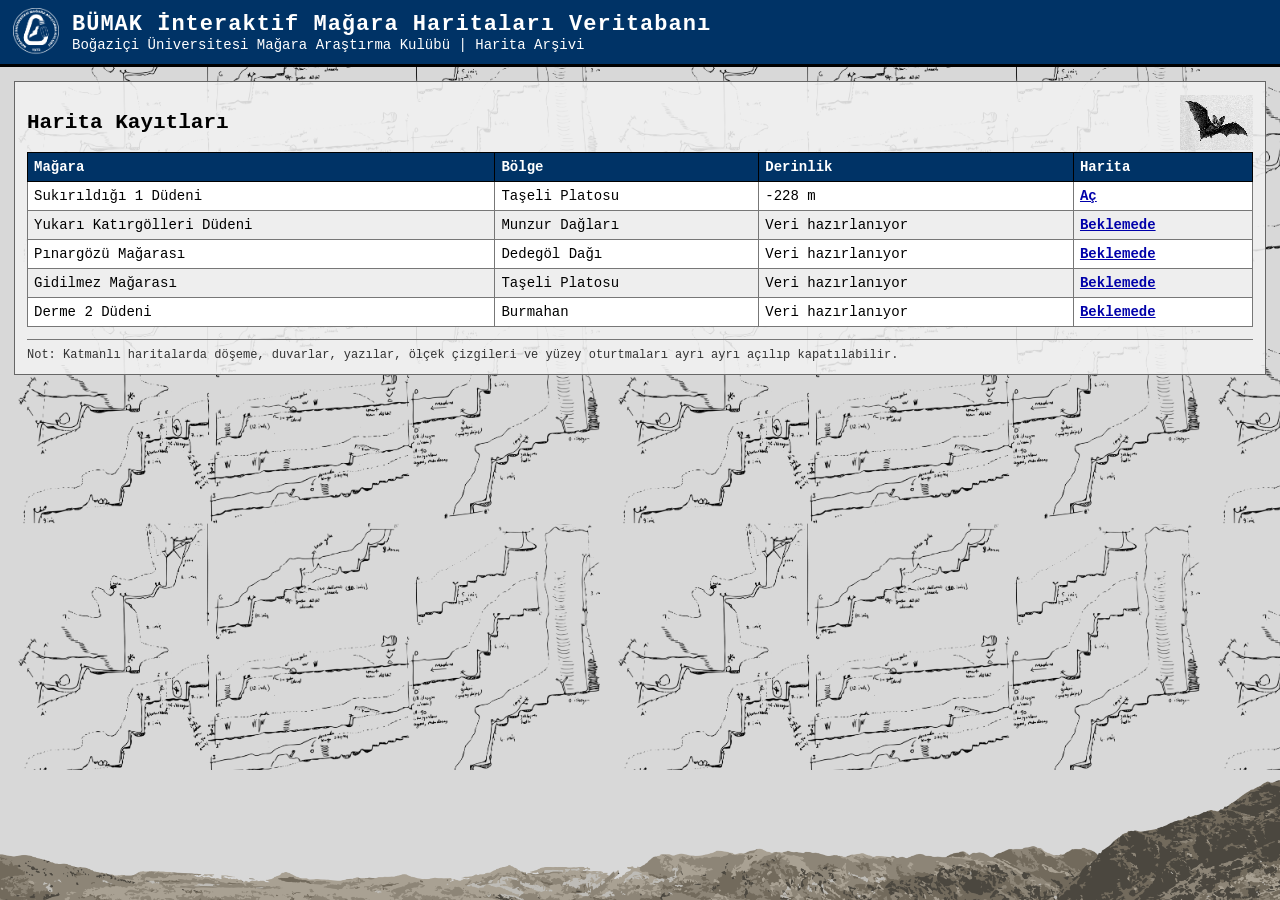
==== index.html @ cbbcb0da "Update index.html" ====
<!DOCTYPE html>
<html lang="tr">
<head>
  <meta charset="UTF-8">
  <title>BÜMAK Cave Map Database</title>
  <style>
    body {
  margin: 0;
  background: #d8d8d8;
  background-image: url("eskiz.png");
  background-repeat: repeat;
  background-size: 600px auto;
  background-attachment: fixed;
  color: #000;
  font-family: "Courier New", monospace;
  font-size: 14px;
  min-height: 100vh;
  display: flex;
  flex-direction: column;
}

    .topbar {
  background: #003366;
  color: white;
  padding: 8px 12px;
  border-bottom: 3px solid #000;
  display: flex;
  align-items: center;
  gap: 12px;
}

    .topbar h1 {
      margin: 0;
      font-size: 22px;
      letter-spacing: 1px;
    }

    .container {
  margin: 14px;
  background: rgba(242, 242, 242, 0.88);
  border: 1px solid #666;
  padding: 12px;
}

    table {
      width: 100%;
      border-collapse: collapse;
      background: white;
    }

    th {
      background: #003366;
      color: white;
      text-align: left;
      padding: 6px;
      border: 1px solid #000;
    }

    td {
      padding: 6px;
      border: 1px solid #777;
    }

    tr:nth-child(even) {
      background: #eeeeee;
    }

    a {
      color: #0000aa;
      font-weight: bold;
    }

    .footer {
      margin-top: 12px;
      font-size: 12px;
      color: #333;
      border-top: 1px solid #777;
      padding-top: 8px;
    }
    .top-logo {
  height: 48px;
  width: 48px;
  object-fit: contain;
}

.archive-header {
  display: flex;
  align-items: center;
  justify-content: space-between;
}

.bat-gif {
  height: 55px;
  image-rendering: pixelated;
}

.mountain-banner {
  width: 100%;
  overflow: hidden;
  border-top: 3px solid #d8d8d8;
  background: #d8d8d8;
  margin-top: auto;
}

.mountain-banner img {
  width: 100%;
  height: auto;
  display: block;
}
  </style>
</head>

<body>

<div class="topbar">
  <img src="bumak-logo.png" class="top-logo" alt="BÜMAK logo">
  <div>
    <h1>BÜMAK İnteraktif Mağara Haritaları Veritabanı</h1>
    <div>Boğaziçi Üniversitesi Mağara Araştırma Kulübü | Harita Arşivi</div>
  </div>
</div>

<div class="container">

<div class="archive-header">
  <h2>Harita Kayıtları</h2>
  <img src="bat.gif" class="bat-gif" alt="uçan yarasa">
</div>

  <table>
    <thead>
      <tr>
        <th>Mağara</th>
        <th>Bölge</th>
        <th>Derinlik</th>
        <th>Harita</th>
      </tr>
    </thead>

    <tbody>
      <tr>
        <td>Sukırıldığı 1 Düdeni</td>
        <td>Taşeli Platosu</td>
        <td>-228 m</td>
        <td><a href="sukirildigi.html">Aç</a></td>
      </tr>

      <tr>
        <td>Yukarı Katırgölleri Düdeni</td>
        <td>Munzur Dağları</td>
        <td>Veri hazırlanıyor</td>
        <td><a href="#">Beklemede</a></td>
      </tr>

      <tr>
        <td>Pınargözü Mağarası</td>
        <td>Dedegöl Dağı</td>
        <td>Veri hazırlanıyor</td>
        <td><a href="#">Beklemede</a></td>
      </tr>

      <tr>
        <td>Gidilmez Mağarası</td>
        <td>Taşeli Platosu</td>
        <td>Veri hazırlanıyor</td>
        <td><a href="#">Beklemede</a></td>
      </tr>

      <tr>
        <td>Derme 2 Düdeni</td>
        <td>Burmahan</td>
        <td>Veri hazırlanıyor</td>
        <td><a href="#">Beklemede</a></td>
      </tr>
    </tbody>
  </table>

  <div class="footer">
    Not: Katmanlı haritalarda döşeme, duvarlar, yazılar, ölçek çizgileri ve yüzey oturtmaları ayrı ayrı açılıp kapatılabilir.
  </div>

</div>
  
<div class="mountain-banner">
  <img src="mountains.png" alt="dağ panoraması">
</div>
  
</body>
</html>
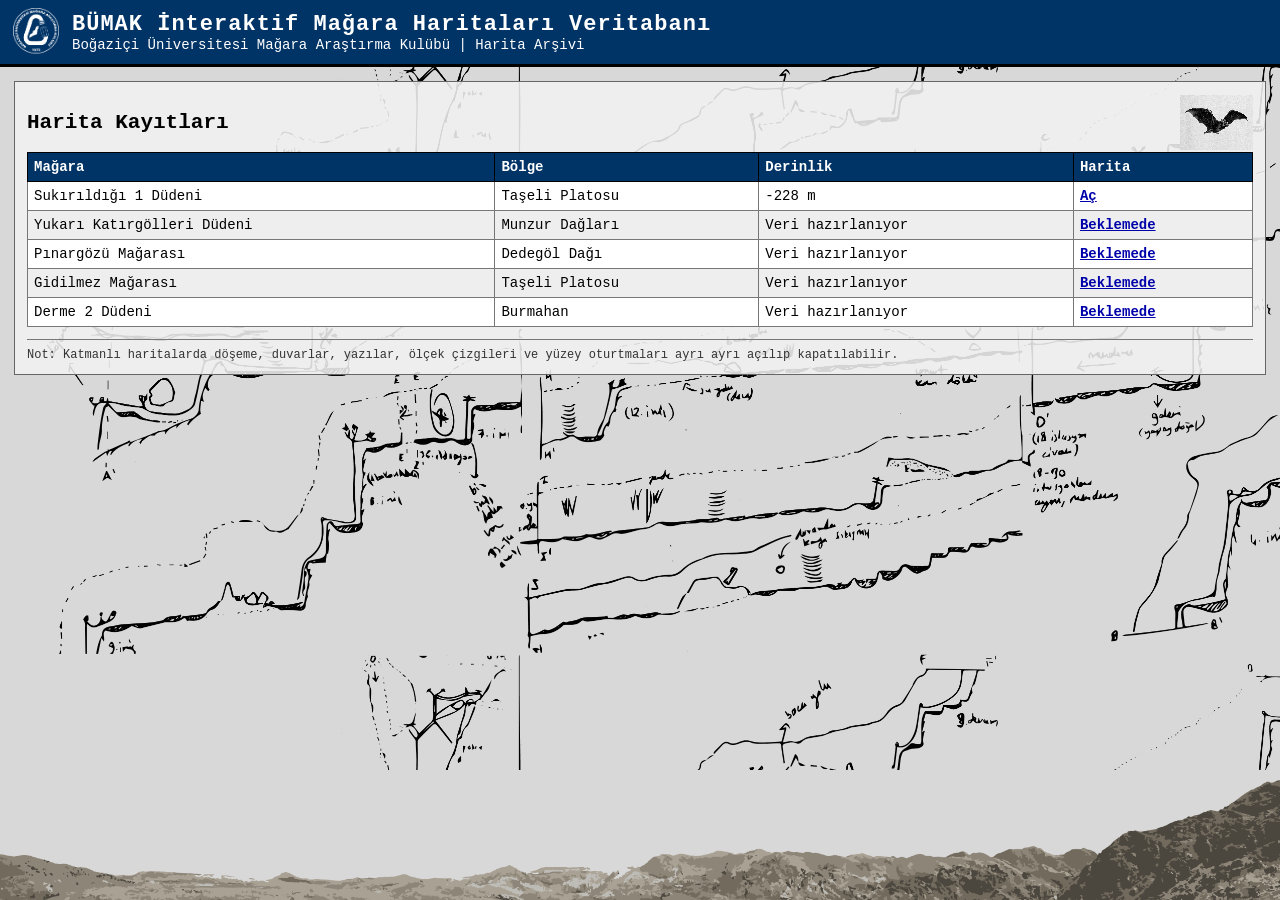
==== commit dd587036: "Update index.html" ====
--- a/index.html
+++ b/index.html
@@ -9,7 +9,7 @@
   background: #d8d8d8;
   background-image: url("eskiz.png");
   background-repeat: repeat;
-  background-size: 600px auto;
+  background-size: 1500px auto;
   background-attachment: fixed;
   color: #000;
   font-family: "Courier New", monospace;
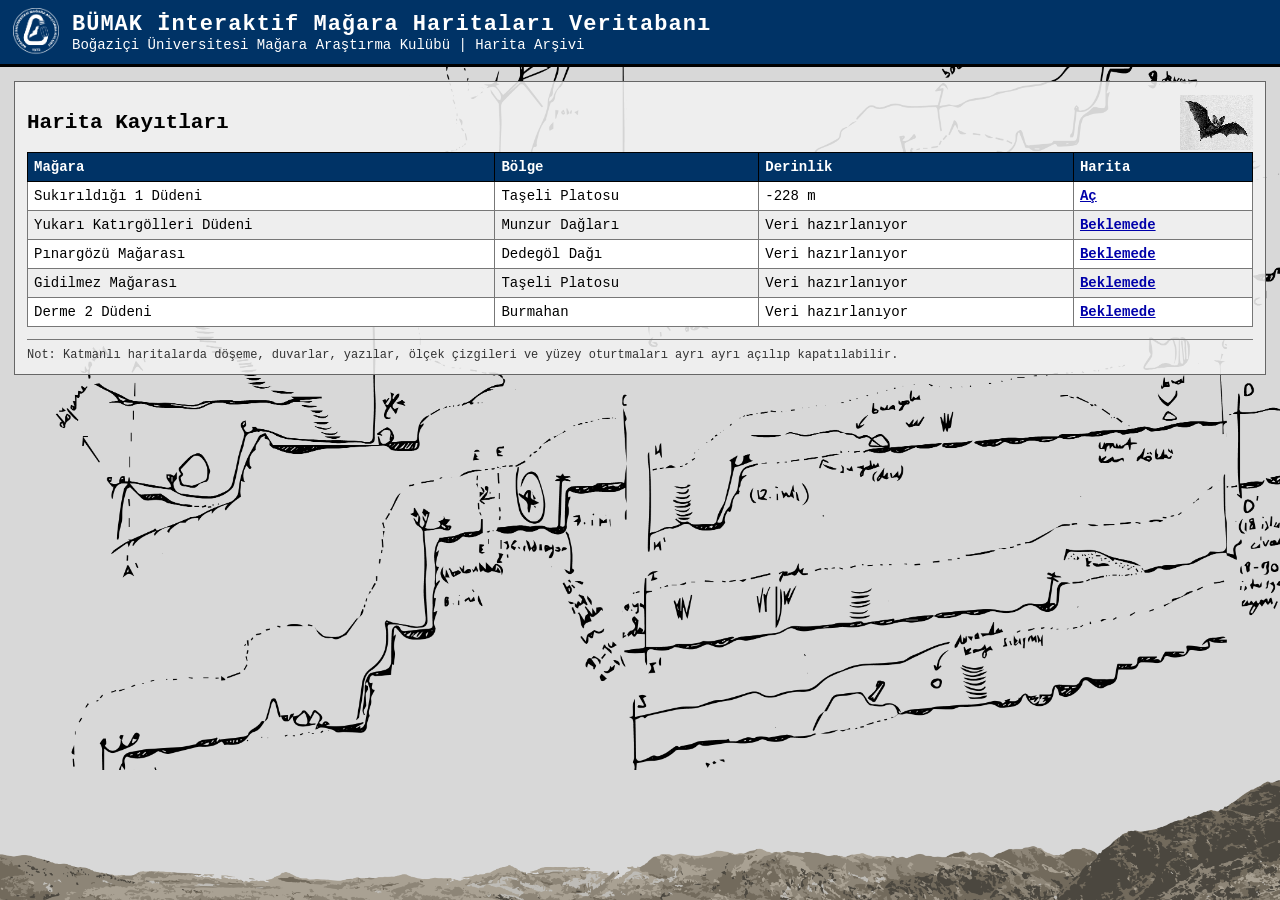
==== commit e6ae3955: "Update index.html" ====
--- a/index.html
+++ b/index.html
@@ -9,7 +9,7 @@
   background: #d8d8d8;
   background-image: url("eskiz.png");
   background-repeat: repeat;
-  background-size: 1500px auto;
+  background-size: 1800px auto;
   background-attachment: fixed;
   color: #000;
   font-family: "Courier New", monospace;
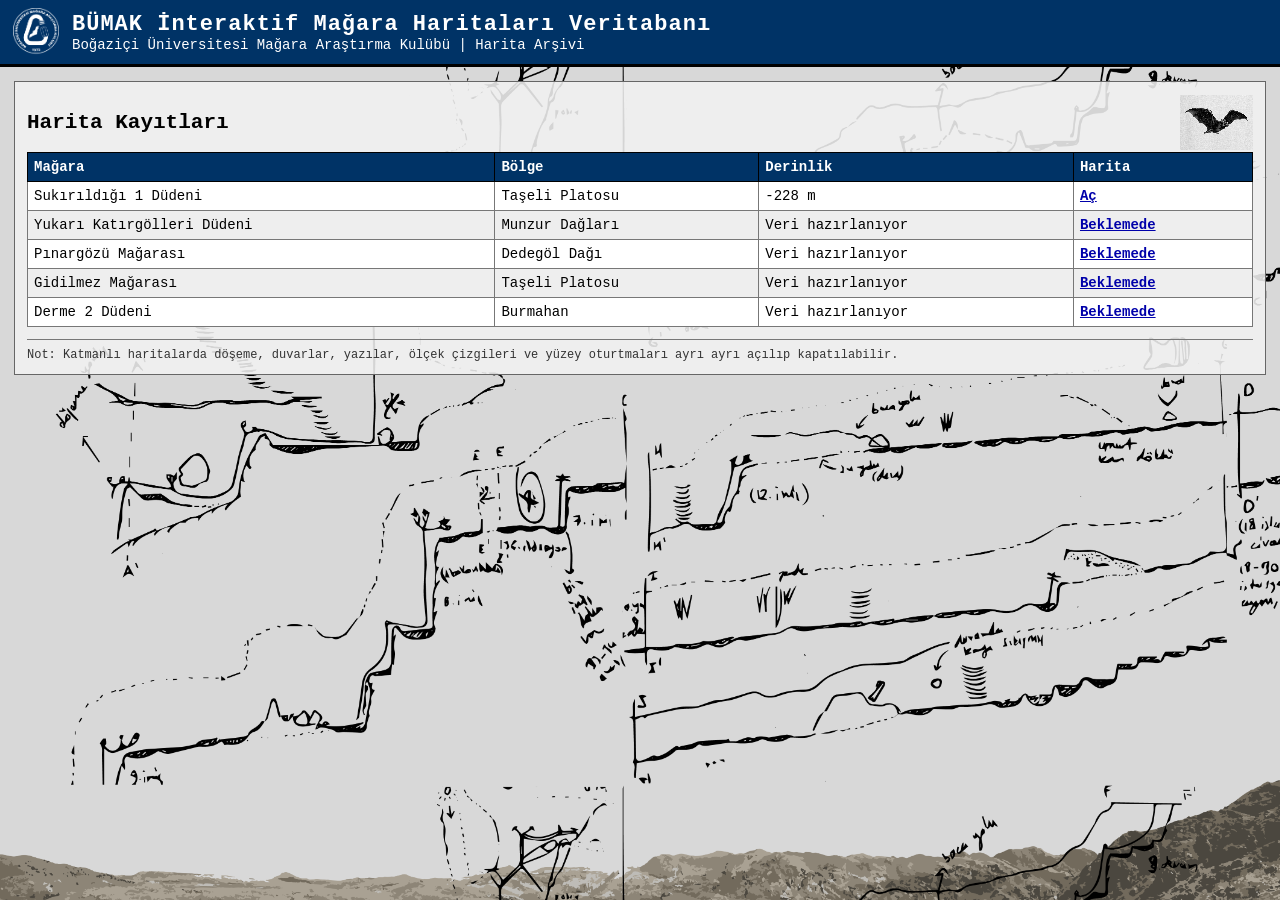
==== commit 90d386f2: "Update index.html" ====
--- a/index.html
+++ b/index.html
@@ -3,31 +3,33 @@
 <head>
   <meta charset="UTF-8">
   <title>BÜMAK Cave Map Database</title>
+
   <style>
     body {
-  margin: 0;
-  background: #d8d8d8;
-  background-image: url("eskiz.png");
-  background-repeat: repeat;
-  background-size: 1800px auto;
-  background-attachment: fixed;
-  color: #000;
-  font-family: "Courier New", monospace;
-  font-size: 14px;
-  min-height: 100vh;
-  display: flex;
-  flex-direction: column;
-}
+      margin: 0;
+      background-color: #d8d8d8;
+      background-image: url("eskiz.png"), url("mountains.png");
+      background-repeat: repeat, no-repeat;
+      background-size: 1800px auto, 100% auto;
+      background-position: top left, bottom center;
+      background-attachment: fixed, fixed;
+      color: #000;
+      font-family: "Courier New", monospace;
+      font-size: 14px;
+      min-height: 100vh;
+      display: flex;
+      flex-direction: column;
+    }
 
     .topbar {
-  background: #003366;
-  color: white;
-  padding: 8px 12px;
-  border-bottom: 3px solid #000;
-  display: flex;
-  align-items: center;
-  gap: 12px;
-}
+      background: #003366;
+      color: white;
+      padding: 8px 12px;
+      border-bottom: 3px solid #000;
+      display: flex;
+      align-items: center;
+      gap: 12px;
+    }
 
     .topbar h1 {
       margin: 0;
@@ -36,11 +38,11 @@
     }
 
     .container {
-  margin: 14px;
-  background: rgba(242, 242, 242, 0.88);
-  border: 1px solid #666;
-  padding: 12px;
-}
+      margin: 14px;
+      background: rgba(242, 242, 242, 0.88);
+      border: 1px solid #666;
+      padding: 12px;
+    }
 
     table {
       width: 100%;
@@ -77,113 +79,103 @@
       border-top: 1px solid #777;
       padding-top: 8px;
     }
+
     .top-logo {
-  height: 48px;
-  width: 48px;
-  object-fit: contain;
-}
+      height: 48px;
+      width: 48px;
+      object-fit: contain;
+    }
 
-.archive-header {
-  display: flex;
-  align-items: center;
-  justify-content: space-between;
-}
+    .archive-header {
+      display: flex;
+      align-items: center;
+      justify-content: space-between;
+    }
 
-.bat-gif {
-  height: 55px;
-  image-rendering: pixelated;
-}
+    .bat-gif {
+      height: 55px;
+      image-rendering: pixelated;
+    }
 
-.mountain-banner {
-  width: 100%;
-  overflow: hidden;
-  border-top: 3px solid #d8d8d8;
-  background: #d8d8d8;
-  margin-top: auto;
-}
-
-.mountain-banner img {
-  width: 100%;
-  height: auto;
-  display: block;
-}
+    .spacer {
+      flex: 1;
+      min-height: 220px;
+    }
   </style>
 </head>
 
 <body>
 
-<div class="topbar">
-  <img src="bumak-logo.png" class="top-logo" alt="BÜMAK logo">
-  <div>
-    <h1>BÜMAK İnteraktif Mağara Haritaları Veritabanı</h1>
-    <div>Boğaziçi Üniversitesi Mağara Araştırma Kulübü | Harita Arşivi</div>
-  </div>
-</div>
-
-<div class="container">
-
-<div class="archive-header">
-  <h2>Harita Kayıtları</h2>
-  <img src="bat.gif" class="bat-gif" alt="uçan yarasa">
-</div>
-
-  <table>
-    <thead>
-      <tr>
-        <th>Mağara</th>
-        <th>Bölge</th>
-        <th>Derinlik</th>
-        <th>Harita</th>
-      </tr>
-    </thead>
-
-    <tbody>
-      <tr>
-        <td>Sukırıldığı 1 Düdeni</td>
-        <td>Taşeli Platosu</td>
-        <td>-228 m</td>
-        <td><a href="sukirildigi.html">Aç</a></td>
-      </tr>
-
-      <tr>
-        <td>Yukarı Katırgölleri Düdeni</td>
-        <td>Munzur Dağları</td>
-        <td>Veri hazırlanıyor</td>
-        <td><a href="#">Beklemede</a></td>
-      </tr>
-
-      <tr>
-        <td>Pınargözü Mağarası</td>
-        <td>Dedegöl Dağı</td>
-        <td>Veri hazırlanıyor</td>
-        <td><a href="#">Beklemede</a></td>
-      </tr>
-
-      <tr>
-        <td>Gidilmez Mağarası</td>
-        <td>Taşeli Platosu</td>
-        <td>Veri hazırlanıyor</td>
-        <td><a href="#">Beklemede</a></td>
-      </tr>
-
-      <tr>
-        <td>Derme 2 Düdeni</td>
-        <td>Burmahan</td>
-        <td>Veri hazırlanıyor</td>
-        <td><a href="#">Beklemede</a></td>
-      </tr>
-    </tbody>
-  </table>
-
-  <div class="footer">
-    Not: Katmanlı haritalarda döşeme, duvarlar, yazılar, ölçek çizgileri ve yüzey oturtmaları ayrı ayrı açılıp kapatılabilir.
+  <div class="topbar">
+    <img src="bumak-logo.png" class="top-logo" alt="BÜMAK logo">
+    <div>
+      <h1>BÜMAK İnteraktif Mağara Haritaları Veritabanı</h1>
+      <div>Boğaziçi Üniversitesi Mağara Araştırma Kulübü | Harita Arşivi</div>
+    </div>
   </div>
 
-</div>
-  
-<div class="mountain-banner">
-  <img src="mountains.png" alt="dağ panoraması">
-</div>
-  
+  <div class="container">
+
+    <div class="archive-header">
+      <h2>Harita Kayıtları</h2>
+      <img src="bat.gif" class="bat-gif" alt="uçan yarasa">
+    </div>
+
+    <table>
+      <thead>
+        <tr>
+          <th>Mağara</th>
+          <th>Bölge</th>
+          <th>Derinlik</th>
+          <th>Harita</th>
+        </tr>
+      </thead>
+
+      <tbody>
+        <tr>
+          <td>Sukırıldığı 1 Düdeni</td>
+          <td>Taşeli Platosu</td>
+          <td>-228 m</td>
+          <td><a href="sukirildigi.html">Aç</a></td>
+        </tr>
+
+        <tr>
+          <td>Yukarı Katırgölleri Düdeni</td>
+          <td>Munzur Dağları</td>
+          <td>Veri hazırlanıyor</td>
+          <td><a href="#">Beklemede</a></td>
+        </tr>
+
+        <tr>
+          <td>Pınargözü Mağarası</td>
+          <td>Dedegöl Dağı</td>
+          <td>Veri hazırlanıyor</td>
+          <td><a href="#">Beklemede</a></td>
+        </tr>
+
+        <tr>
+          <td>Gidilmez Mağarası</td>
+          <td>Taşeli Platosu</td>
+          <td>Veri hazırlanıyor</td>
+          <td><a href="#">Beklemede</a></td>
+        </tr>
+
+        <tr>
+          <td>Derme 2 Düdeni</td>
+          <td>Burmahan</td>
+          <td>Veri hazırlanıyor</td>
+          <td><a href="#">Beklemede</a></td>
+        </tr>
+      </tbody>
+    </table>
+
+    <div class="footer">
+      Not: Katmanlı haritalarda döşeme, duvarlar, yazılar, ölçek çizgileri ve yüzey oturtmaları ayrı ayrı açılıp kapatılabilir.
+    </div>
+
+  </div>
+
+  <div class="spacer"></div>
+
 </body>
 </html>
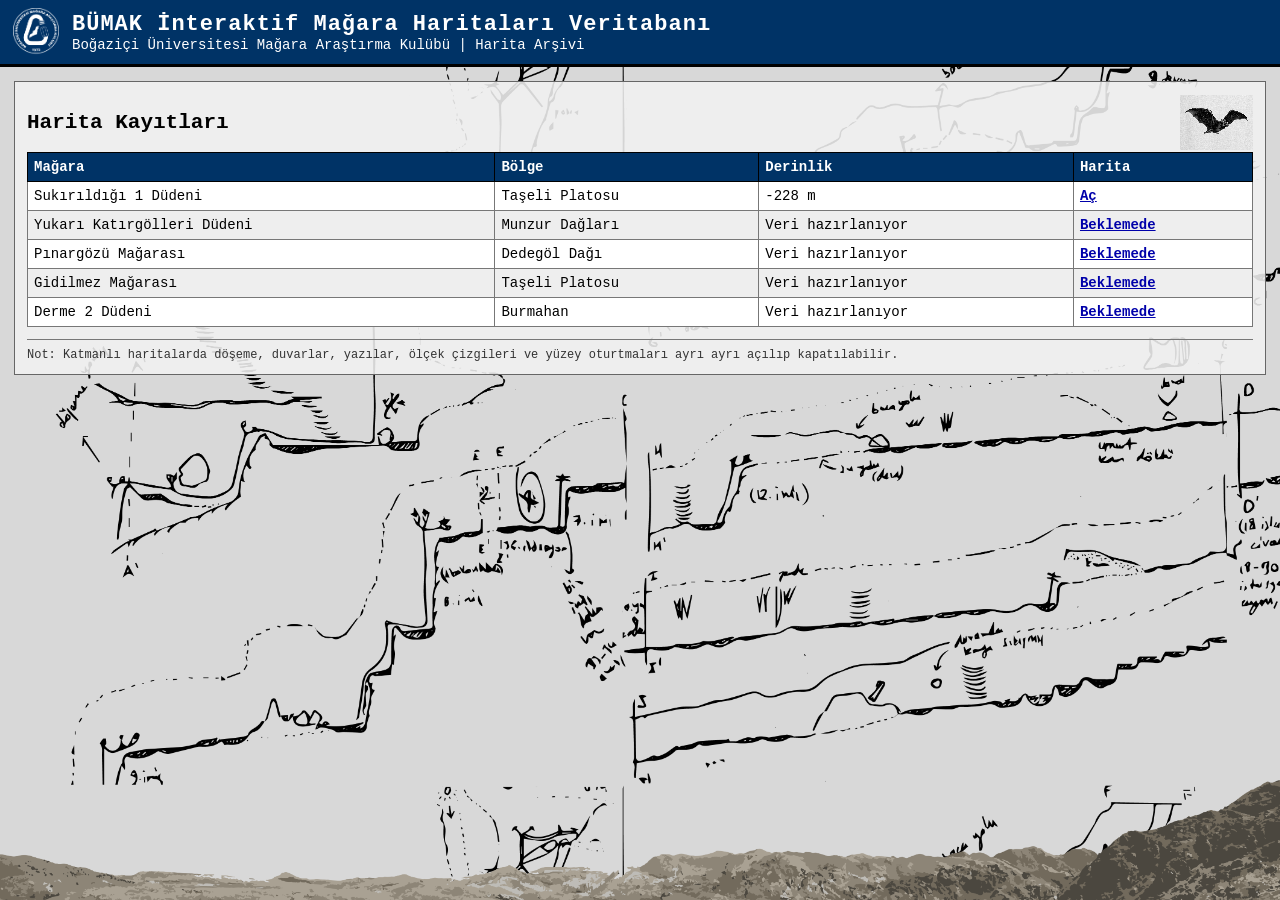
==== commit f36d6743: "Update index.html" ====
--- a/index.html
+++ b/index.html
@@ -8,11 +8,10 @@
     body {
       margin: 0;
       background-color: #d8d8d8;
-      background-image: url("eskiz.png"), url("mountains.png");
-      background-repeat: repeat, no-repeat;
-      background-size: 1800px auto, 100% auto;
-      background-position: top left, bottom center;
-      background-attachment: fixed, fixed;
+      background-image: url("eskiz.png");
+      background-repeat: repeat;
+      background-size: 1800px auto;
+      background-attachment: fixed;
       color: #000;
       font-family: "Courier New", monospace;
       font-size: 14px;
@@ -37,11 +36,28 @@
       letter-spacing: 1px;
     }
 
+    .top-logo {
+      height: 48px;
+      width: 48px;
+      object-fit: contain;
+    }
+
     .container {
       margin: 14px;
       background: rgba(242, 242, 242, 0.88);
       border: 1px solid #666;
       padding: 12px;
+    }
+
+    .archive-header {
+      display: flex;
+      align-items: center;
+      justify-content: space-between;
+    }
+
+    .bat-gif {
+      height: 55px;
+      image-rendering: pixelated;
     }
 
     table {
@@ -80,26 +96,22 @@
       padding-top: 8px;
     }
 
-    .top-logo {
-      height: 48px;
-      width: 48px;
-      object-fit: contain;
+    .spacer {
+      flex: 1;
+      min-height: 140px;
     }
 
-    .archive-header {
-      display: flex;
-      align-items: center;
-      justify-content: space-between;
+    .mountain-banner {
+      width: 100%;
+      overflow: hidden;
+      background: transparent;
+      margin-top: auto;
     }
 
-    .bat-gif {
-      height: 55px;
-      image-rendering: pixelated;
-    }
-
-    .spacer {
-      flex: 1;
-      min-height: 220px;
+    .mountain-banner img {
+      width: 100%;
+      height: auto;
+      display: block;
     }
   </style>
 </head>
@@ -177,5 +189,9 @@
 
   <div class="spacer"></div>
 
+  <div class="mountain-banner">
+    <img src="mountains.png" alt="dağ panoraması">
+  </div>
+
 </body>
 </html>
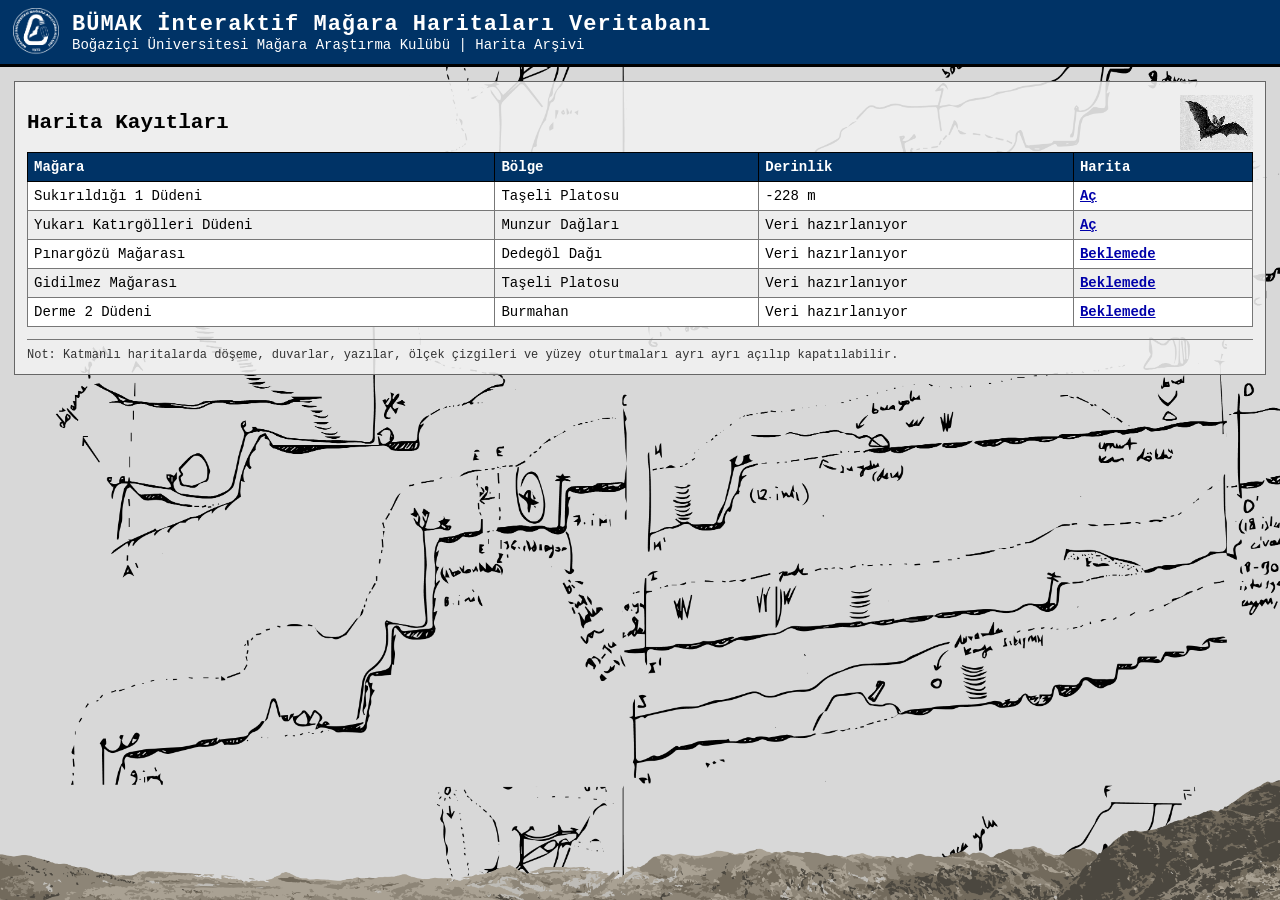
==== commit cb966412: "Update index.html" ====
--- a/index.html
+++ b/index.html
@@ -155,7 +155,7 @@
           <td>Yukarı Katırgölleri Düdeni</td>
           <td>Munzur Dağları</td>
           <td>Veri hazırlanıyor</td>
-          <td><a href="#">Beklemede</a></td>
+          <td><a href="yukarikatir.html">Aç</a></td>
         </tr>
 
         <tr>
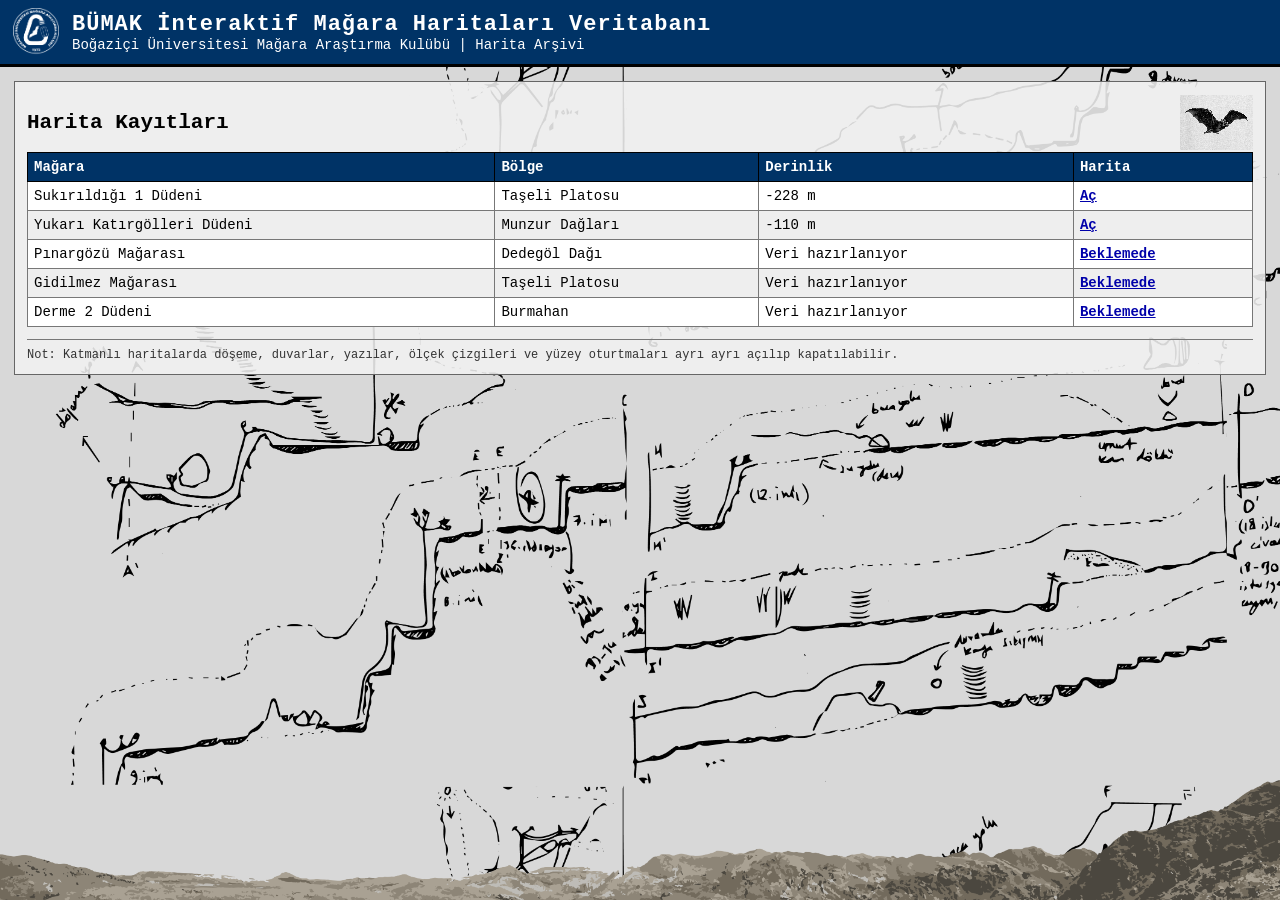
==== commit 67b93f9d: "Update index.html" ====
--- a/index.html
+++ b/index.html
@@ -154,7 +154,7 @@
         <tr>
           <td>Yukarı Katırgölleri Düdeni</td>
           <td>Munzur Dağları</td>
-          <td>Veri hazırlanıyor</td>
+          <td>-110 m</td>
           <td><a href="yukarikatir.html">Aç</a></td>
         </tr>
 
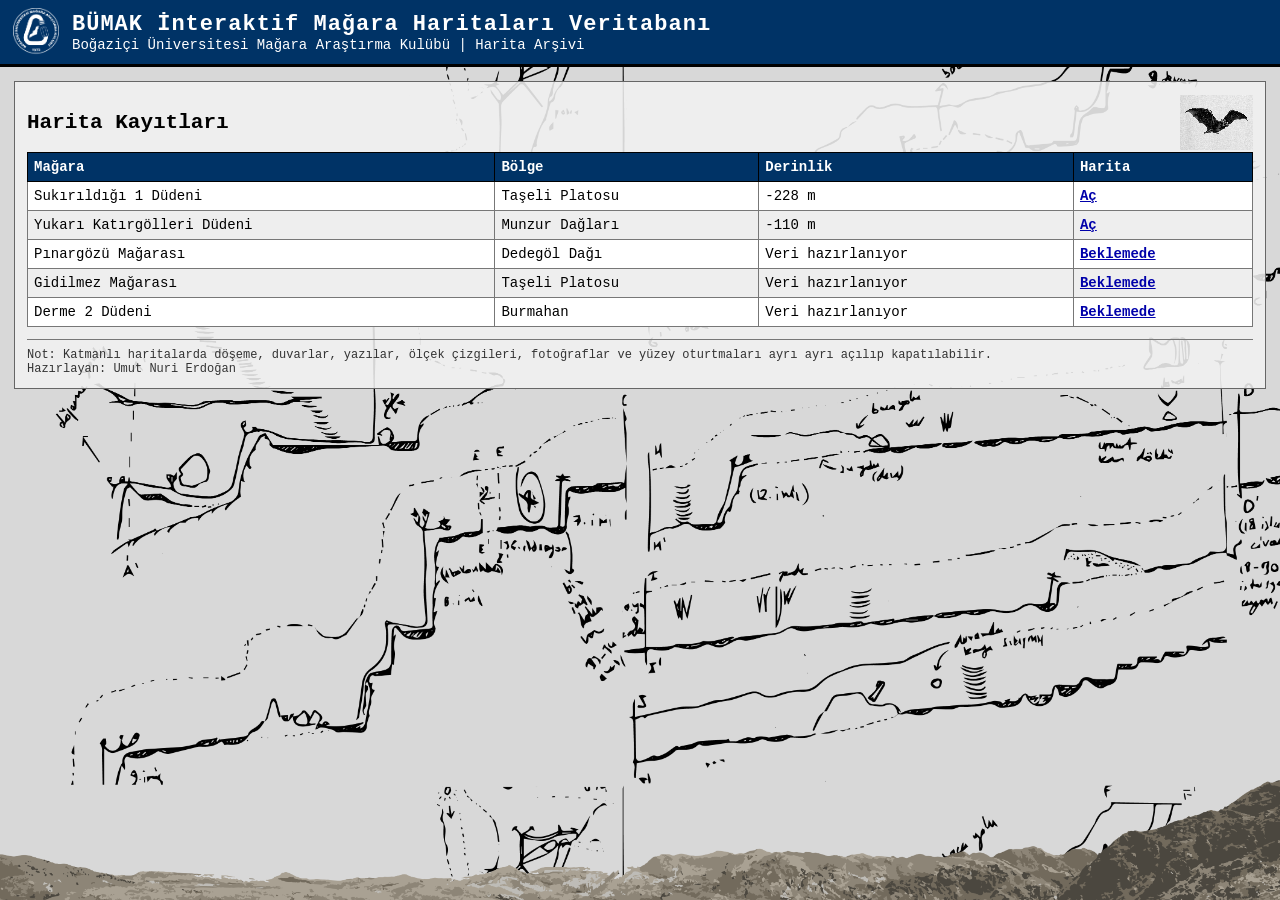
==== commit 9148f110: "Update index.html" ====
--- a/index.html
+++ b/index.html
@@ -182,8 +182,10 @@
     </table>
 
     <div class="footer">
-      Not: Katmanlı haritalarda döşeme, duvarlar, yazılar, ölçek çizgileri ve yüzey oturtmaları ayrı ayrı açılıp kapatılabilir.
-    </div>
+  Not: Katmanlı haritalarda döşeme, duvarlar, yazılar, ölçek çizgileri, fotoğraflar ve yüzey oturtmaları ayrı ayrı açılıp kapatılabilir.
+  <br>
+  Hazırlayan: Umut Nuri Erdoğan
+</div>
 
   </div>
 
